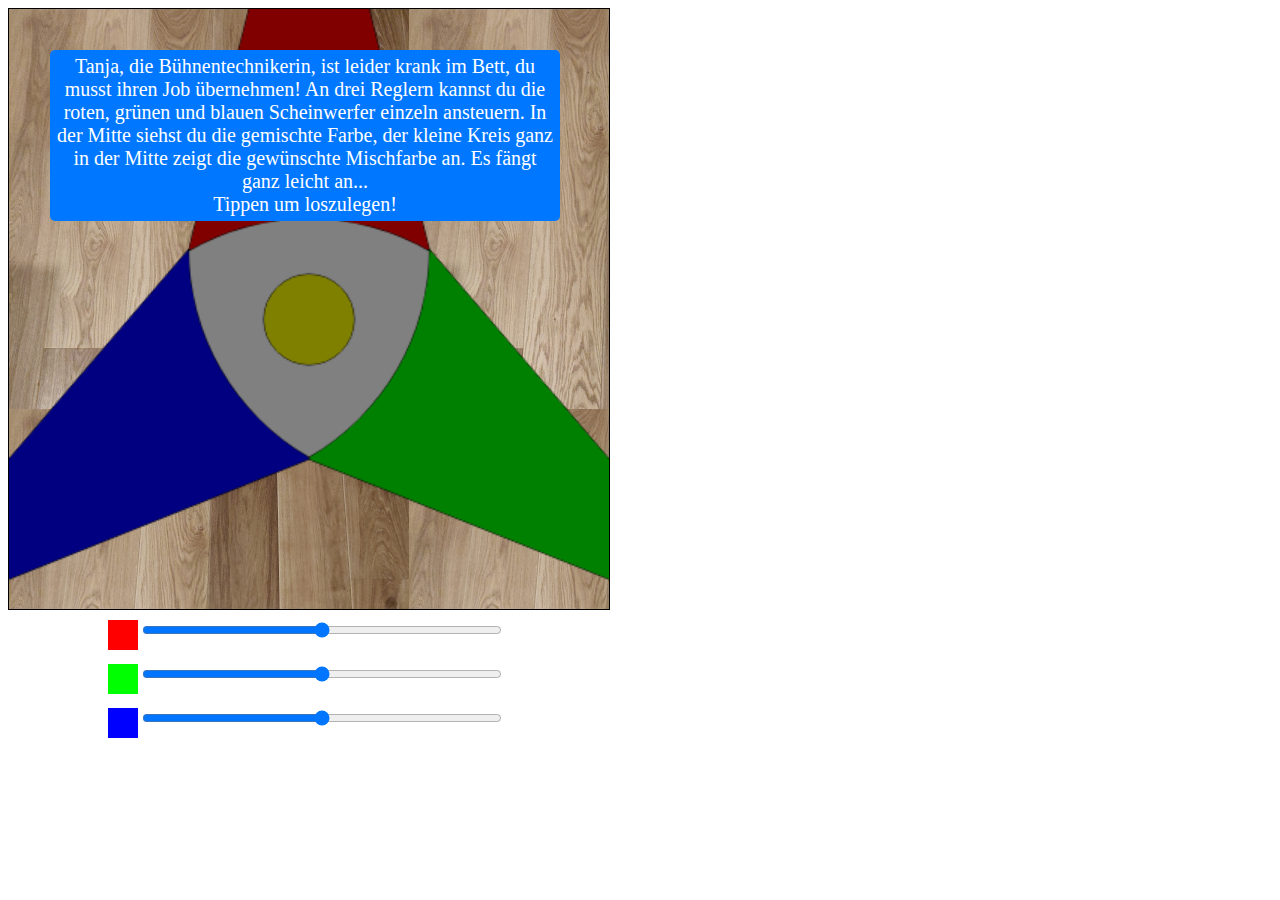
==== farbmischer/index.html @ 7c5dfbf4 "Splash-Screen verbessert, Erfolgsmeldung auch als DIV-Overlay" ====
<!doctype html>
<html>
<head>
  <style>
	body { width: 600px }
	#float_welcome {background: #07f; color: white; font-size: 20px; text-align: center;
		position: absolute; left: 50px; top: 50px; width: 500px; padding: 5px; border-radius: 5px;}
	#float_message {background: #07f; color: white; font-size: 20px;  text-align: center;
		position: absolute; left: 50px; top: 50px; width: 500px; padding: 5px; border-radius: 5px;}
    #controls, canvas { display: block; }
    #controls {width: 400px; margin: auto}
    .control_color {display: inline; margin: auto;}
    #stage { width: 600px; height: 600px; margin: auto; border: 1px solid black; background-image: url("bg.jpg");}
    .control_color { width: 360px; height: 40px; font-size: 20px; font-weight: " bold";}
    #col_red { background: rgb(255,0,0); }
    #col_blue { background: rgb(0,0,255); }
    #col_green { background: rgb(0,255,0); }
    .col_box { width: 30px; height: 30px; display: inline-block;}
    
  </style>
</head>
<body>
	<div id="float_welcome" onclick="hide_welcome()">
		Tanja, die Bühnentechnikerin, ist leider krank im Bett, du musst ihren Job übernehmen! An drei Reglern kannst du die roten, grünen und blauen Scheinwerfer einzeln ansteuern. 
		In der Mitte siehst du die gemischte Farbe, der kleine Kreis ganz in der Mitte zeigt die gewünschte Mischfarbe an. Es fängt ganz leicht an... 
		<br>
		Tippen um loszulegen!
	</div>
	<div id="float_message" onclick="hide_message()" hidden>
		Super! Du hast es geschafft!
		<br>
		Tippen für den nächsten Level!
	</div>
	
	<div id="main">
		<canvas id="stage" width="400" height="400"></canvas>
		
	</div> 
				
	 <div id="controls">
		<form>
			<div id="col_red" class="col_box"></div> 
			<input id="control_red"   class="control_color" type="range" max=10 min=0 step=1 value=5 oninput="update_color()" onchange="diff_color()"><br>
			<div id="col_green" class="col_box"></div> 
			<input id="control_green" class="control_color" type="range" max=10 min=0 step=1 value=5 oninput="update_color()" onchange="diff_color()"><br>
			<div id="col_blue" class="col_box"></div> 
			<input id="control_blue"  class="control_color" type="range" max=10 min=0 step=1 value=5 oninput="update_color()" onchange="diff_color()"><br>
		</form>
	</div>
	<div id="#status">
		
	</div>
	 
  <script>

	function hide_welcome() {
		document.querySelector('#float_welcome').style.display = "none";
	}
	
	function hide_message() {
		document.querySelector('#float_message').style.display = "none";
	}
	
    var stage = document.querySelector('#stage');
    var ctx = stage.getContext('2d');
    var wish_color = null;
    var steps = 0;
    var cols = 0;
    var level = 1;
    
    function update_color() {
		// Farbwerte sind gestuft 0..steps
		document.querySelector('#control_red').value,
		document.querySelector('#control_green').value,
		document.querySelector('#control_blue').value,
		
		val_red =   document.querySelector('#control_red').value;
		val_green = document.querySelector('#control_green').value;
		val_blue =  document.querySelector('#control_blue').value;
		//console.log("eingestellt: " + val_red + " " + val_green + " " + val_blue);
		ctx.strokeStyle = " solid 10px  black";
		ctx.clearRect(0, 0, stage.width, stage.height);
		ctx.fillStyle = rgb_from_discrete({r: val_red, g: 0, b: 0});
		ctx.beginPath();
		ctx.moveTo(240, 0);
		ctx.lineTo(280, 160);
		ctx.lineTo(120, 160);
		ctx.lineTo(160, 0);
		ctx.stroke();
		ctx.fill();
		
		ctx.fillStyle = rgb_from_discrete({r: 0, g: val_green, b: 0});
		ctx.beginPath();
		ctx.moveTo(400, 300);
		ctx.lineTo(280, 160);
		ctx.lineTo(200, 300);
		ctx.lineTo(400, 380);
		ctx.stroke();
		ctx.fill();

		ctx.fillStyle = rgb_from_discrete({r: 0, g: 0, b: val_blue});
		ctx.beginPath();
		ctx.moveTo(0, 300);
		ctx.lineTo(120, 160);
		ctx.lineTo(200, 300);
		ctx.lineTo(0, 380);
		ctx.stroke();
		ctx.fill();


		/*
		ctx.fillStyle = rgb_from_discrete({r: val_red, g: val_green, b: 0});
		ctx.beginPath();
		ctx.arc(200,160, 80, 0, Math.PI/3);
		ctx.lineTo(200,160);
		ctx.arc(240,230, 80, 4*Math.PI/3, 5*Math.PI/3);
		ctx.stroke();
		ctx.fill();

		ctx.fillStyle = rgb_from_discrete({r: 0, g: val_green, b: val_blue});
		ctx.beginPath();
		ctx.arc(160,230, 80, 0, Math.PI/3);
		ctx.arc(240,230, 80, 2*Math.PI/3, 3*Math.PI/3);
		ctx.lineTo(160,230);
		ctx.stroke();
		ctx.fill();

		ctx.fillStyle = rgb_from_discrete({r: val_red, g: 0, b: val_blue});
		ctx.beginPath();
		ctx.arc(200,160, 80, 2*Math.PI/3, 3*Math.PI/3);
		ctx.arc(160,230, 80, 4*Math.PI/3, 5*Math.PI/3);
		ctx.lineTo(200,160);
		ctx.stroke();
		ctx.fill();


		ctx.fillStyle = rgb_from_discrete({r: val_red, g: val_green, b: val_blue});
		ctx.beginPath();
		ctx.arc(200,160, 80, 1*Math.PI/3, 2*Math.PI/3);
		ctx.arc(240,230, 80, 3*Math.PI/3, 4*Math.PI/3);
		ctx.arc(160,230, 80, 5*Math.PI/3, 6*Math.PI/3); 
		ctx.stroke();
		ctx.fill();
*/
		ctx.fillStyle = rgb_from_discrete({r: val_red, g: val_green, b: val_blue});
		ctx.beginPath();
		ctx.arc(120,160, 160, 0*Math.PI/3, 1*Math.PI/3);
		ctx.arc(280,160, 160, 2*Math.PI/3, 3*Math.PI/3);
		ctx.arc(200,300, 160, 4*Math.PI/3, 5*Math.PI/3); 
		ctx.stroke();
		ctx.fill();

		ctx.fillStyle = rgb_from_discrete(wish_color);
		ctx.beginPath();
		ctx.arc(200,207, 30, 0*Math.PI/3, 6*Math.PI/3); 
		
		ctx.stroke();
		ctx.fill();
	}
	
	function new_color(level) {
		switch (level) {
			case 1: 
				steps = 2;
				cols = 1;
				break;
			case 2: 
				steps = 2;
				cols = 2;
				break;
			case 3: 
				steps = 2;
				cols = 2;
				break;
			case 4: 
				steps = 2;
				cols =  3;
				break;
			default:
				steps = 3;
				cols = 3;
				break;
		}
		
		var r = Math.floor(Math.random() * steps);
		var g = Math.floor(Math.random() * steps);
		var b = Math.floor(Math.random() * steps);
		
		document.querySelector('#control_red').setAttribute("max", steps);
		document.querySelector('#control_green').setAttribute("max", steps);
		document.querySelector('#control_blue').setAttribute("max", steps);
		
		document.querySelector('#control_red').setAttribute("value", Math.floor(steps/2));
		document.querySelector('#control_green').setAttribute("value", Math.floor(steps/2));
		document.querySelector('#control_blue').setAttribute("value", Math.floor(steps/2));
				
		return {r,g,b};	
	}
	
	function rgb_from_discrete(color) {
		return  "rgb(" + color.r*255/steps + ", " + color.g*255/steps + ", " + color.b*255/steps + ")"
	}
	
	function diff_color() {
		var dr = Math.abs(wish_color.r - document.querySelector('#control_red').value);
		var dg = Math.abs(wish_color.g - document.querySelector('#control_green').value);
		var db = Math.abs(wish_color.b - document.querySelector('#control_blue').value);
		//console.log({dr, dg, db});
		if (dr + dg + db == 0) {
			//window.alert("Du hast es geschafft!");
			document.querySelector('#float_message').style.display = "block";
			level += 1;
			wish_color = new_color(level);
			update_color();
		//	console.log("Wunsch:" , wish_color);
		}
	}
	
	wish_color = new_color(level);
	
	update_color();
  </script>
</body>
</html>
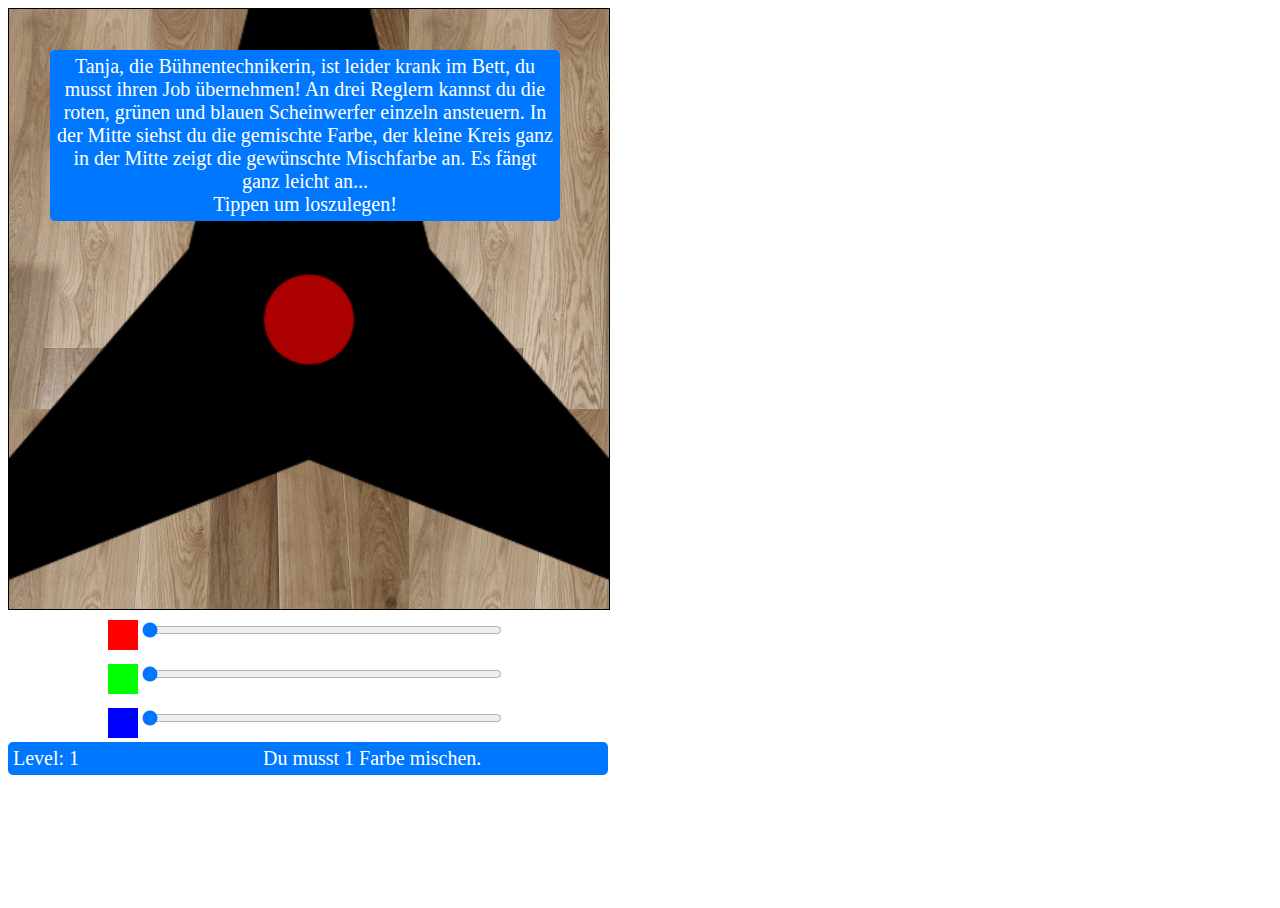
==== commit 320c5c1b: "Level ausgefeilt Level-Anzeige und Beschreibung der Schwierigkeit" ====
--- a/farbmischer/index.html
+++ b/farbmischer/index.html
@@ -3,11 +3,10 @@
 <head>
   <style>
 	body { width: 600px }
-	#float_welcome {background: #07f; color: white; font-size: 20px; text-align: center;
+	#screen {position: absolute; width: 100% ; height: 100%}
+	#float_welcome, #float_message {background: #07f; color: white; font-size: 20px; text-align: center;
 		position: absolute; left: 50px; top: 50px; width: 500px; padding: 5px; border-radius: 5px;}
-	#float_message {background: #07f; color: white; font-size: 20px;  text-align: center;
-		position: absolute; left: 50px; top: 50px; width: 500px; padding: 5px; border-radius: 5px;}
-    #controls, canvas { display: block; }
+	#controls, canvas { display: block; }
     #controls {width: 400px; margin: auto}
     .control_color {display: inline; margin: auto;}
     #stage { width: 600px; height: 600px; margin: auto; border: 1px solid black; background-image: url("bg.jpg");}
@@ -15,21 +14,26 @@
     #col_red { background: rgb(255,0,0); }
     #col_blue { background: rgb(0,0,255); }
     #col_green { background: rgb(0,255,0); }
-    .col_box { width: 30px; height: 30px; display: inline-block;}
+    .col_box { width: 30px; height: 30px; display: inline-block; }
+	#status {background: #07f; color: white; padding: 5px; border-radius: 5px;}
+	#level_bereich, #beschreibung {width: 250px; display: inline-block; font-size: 20px}
+	
+	
+	}
     
   </style>
 </head>
 <body>
-	<div id="float_welcome" onclick="hide_welcome()">
+	<div id="float_welcome" >
 		Tanja, die Bühnentechnikerin, ist leider krank im Bett, du musst ihren Job übernehmen! An drei Reglern kannst du die roten, grünen und blauen Scheinwerfer einzeln ansteuern. 
 		In der Mitte siehst du die gemischte Farbe, der kleine Kreis ganz in der Mitte zeigt die gewünschte Mischfarbe an. Es fängt ganz leicht an... 
 		<br>
 		Tippen um loszulegen!
 	</div>
-	<div id="float_message" onclick="hide_message()" hidden>
-		Super! Du hast es geschafft!
-		<br>
-		Tippen für den nächsten Level!
+	<div id="float_message" hidden>
+		
+	</div>
+	<div id="screen" onclick="hide_screen()">
 	</div>
 	
 	<div id="main">
@@ -47,8 +51,8 @@
 			<input id="control_blue"  class="control_color" type="range" max=10 min=0 step=1 value=5 oninput="update_color()" onchange="diff_color()"><br>
 		</form>
 	</div>
-	<div id="#status">
-		
+	<div id="status">
+		<div id="level_bereich">Level: <span id="level"></span></div><div id="beschreibung"></div>
 	</div>
 	 
   <script>
@@ -57,9 +61,32 @@
 		document.querySelector('#float_welcome').style.display = "none";
 	}
 	
+	function hide_screen() {
+		if (document.querySelector('#float_welcome').checkVisibility()){
+			hide_welcome();
+		} else if (document.querySelector('#float_message').checkVisibility()){
+			hide_message();
+		}
+		document.querySelector('#screen').style.display = "none";
+	}
+	
+	function show_screen() {
+		document.querySelector('#screen').style.display = "block";
+	}
+	
 	function hide_message() {
 		document.querySelector('#float_message').style.display = "none";
-	}
+					level += 1;
+			wish_color = new_color(level);
+			update_color();
+	}
+	
+	function show_message(text) {
+		document.querySelector('#float_message').innerHTML = text;
+		document.querySelector('#float_message').style.display = "block";
+		show_screen();
+	}
+		
 	
     var stage = document.querySelector('#stage');
     var ctx = stage.getContext('2d');
@@ -68,16 +95,18 @@
     var cols = 0;
     var level = 1;
     
+    function update_level_beschreibung() {
+		document.querySelector('#level').innerHTML = level;
+		beschreibung = "Du musst " + cols + (cols == 1 ? " Farbe" : " Farben") + " mischen.";
+		document.querySelector('#beschreibung').innerHTML = beschreibung;
+	}
+    
     function update_color() {
 		// Farbwerte sind gestuft 0..steps
-		document.querySelector('#control_red').value,
-		document.querySelector('#control_green').value,
-		document.querySelector('#control_blue').value,
-		
 		val_red =   document.querySelector('#control_red').value;
 		val_green = document.querySelector('#control_green').value;
 		val_blue =  document.querySelector('#control_blue').value;
-		//console.log("eingestellt: " + val_red + " " + val_green + " " + val_blue);
+		
 		ctx.strokeStyle = " solid 10px  black";
 		ctx.clearRect(0, 0, stage.width, stage.height);
 		ctx.fillStyle = rgb_from_discrete({r: val_red, g: 0, b: 0});
@@ -159,41 +188,54 @@
 	}
 	
 	function new_color(level) {
-		switch (level) {
-			case 1: 
-				steps = 2;
-				cols = 1;
-				break;
-			case 2: 
-				steps = 2;
-				cols = 2;
-				break;
-			case 3: 
-				steps = 2;
-				cols = 2;
-				break;
-			case 4: 
-				steps = 2;
-				cols =  3;
-				break;
-			default:
-				steps = 3;
-				cols = 3;
-				break;
+		steps = 3; // default for most cases
+		if (level == 1) {
+			cols = 1;
+			var r = Math.ceil(Math.random() * steps);
+			var g = b = 0;
+		} else if (level == 2) {
+			cols = 1;
+			var b = Math.ceil(Math.random() * steps);
+			var r = g = 0;
+		} else if (level == 3) {
+			cols = 1;
+			var g = Math.ceil(Math.random() * steps);
+			var r = b = 0;
+		} else if (level == 4) {
+			cols = 2;
+			var g = Math.ceil(Math.random() * steps);
+			var r = Math.ceil(Math.random() * steps);
+			var b = 0;
+		} else if (level == 5) {
+			cols = 2;
+			var g = Math.ceil(Math.random() * steps);
+			var b = Math.ceil(Math.random() * steps);
+			var r = 0;
+		} else if (level == 6) {
+			cols = 2;
+			var b = Math.ceil(Math.random() * steps);
+			var r = Math.ceil(Math.random() * steps);
+			var g = 0;
+		} else {
+			cols = 3;
+			var g = Math.ceil(Math.random() * steps);
+			var b = Math.ceil(Math.random() * steps);
+			var r = Math.ceil(Math.random() * steps);
+			if (level > 10) {
+				steps = Math.floor((level + 1) / 3 ); // alle drei Level um eins ansteigen, ab Level 11
+			}
 		}
 		
-		var r = Math.floor(Math.random() * steps);
-		var g = Math.floor(Math.random() * steps);
-		var b = Math.floor(Math.random() * steps);
 		
 		document.querySelector('#control_red').setAttribute("max", steps);
 		document.querySelector('#control_green').setAttribute("max", steps);
 		document.querySelector('#control_blue').setAttribute("max", steps);
 		
-		document.querySelector('#control_red').setAttribute("value", Math.floor(steps/2));
-		document.querySelector('#control_green').setAttribute("value", Math.floor(steps/2));
-		document.querySelector('#control_blue').setAttribute("value", Math.floor(steps/2));
-				
+		document.querySelector('#control_red').value = 0;
+		document.querySelector('#control_green').value = 0;
+		document.querySelector('#control_blue').value = 0;
+		
+		update_level_beschreibung();
 		return {r,g,b};	
 	}
 	
@@ -207,12 +249,7 @@
 		var db = Math.abs(wish_color.b - document.querySelector('#control_blue').value);
 		//console.log({dr, dg, db});
 		if (dr + dg + db == 0) {
-			//window.alert("Du hast es geschafft!");
-			document.querySelector('#float_message').style.display = "block";
-			level += 1;
-			wish_color = new_color(level);
-			update_color();
-		//	console.log("Wunsch:" , wish_color);
+			show_message("Super! Du hast es geschafft!<br>Tippen für den nächsten Level!");
 		}
 	}
 	
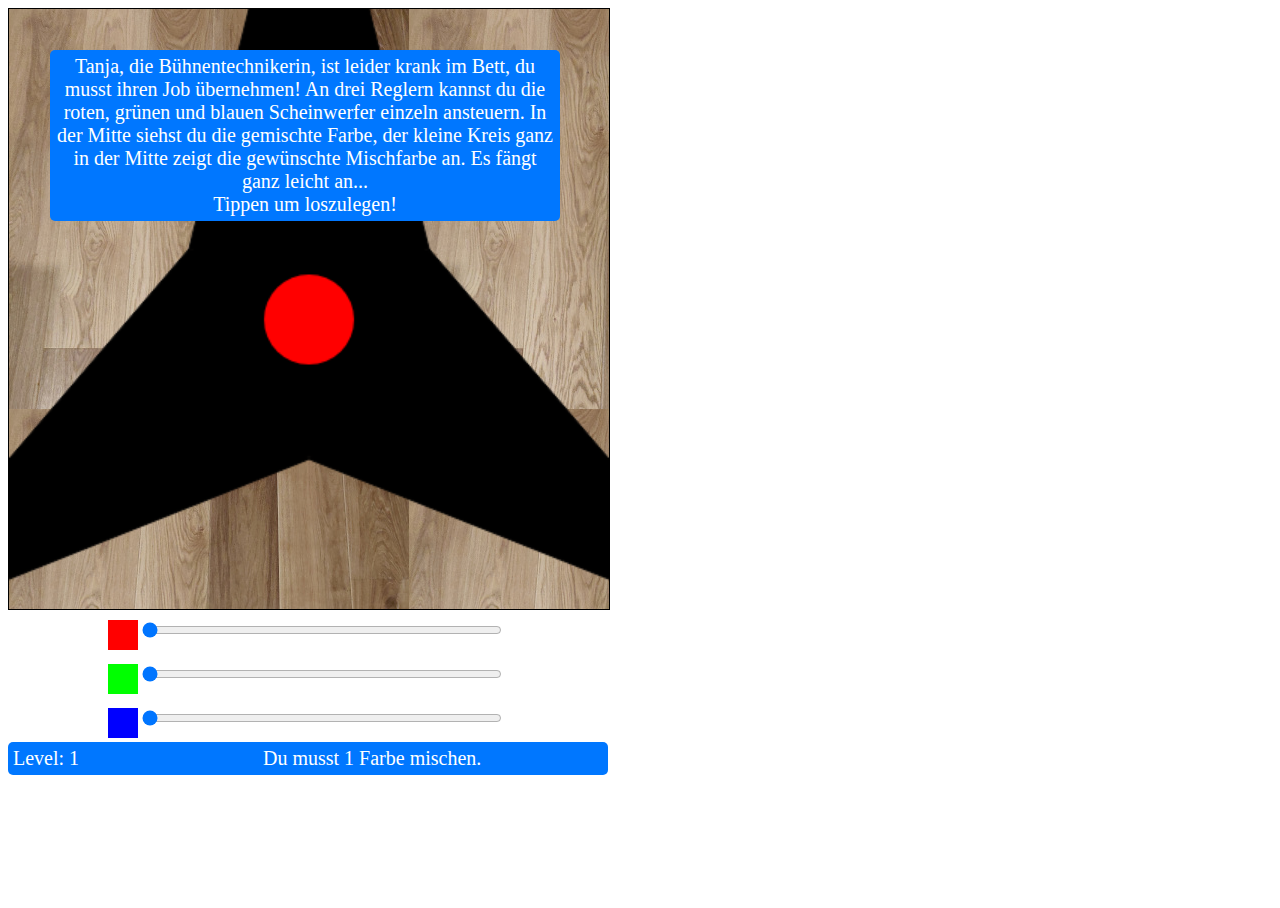
==== commit 318b9988: "Test mit Events, damit die Dialoge auch auf iOs reagieren" ====
--- a/farbmischer/index.html
+++ b/farbmischer/index.html
@@ -33,7 +33,7 @@
 	<div id="float_message" hidden>
 		
 	</div>
-	<div id="screen" onclick="hide_screen()">
+	<div id="screen" onclick="hide_screen()" ontap="window.alert('ontap')" tap="window.alert('tap')"  ontouchstart="window.alert('ontouchstart')">
 	</div>
 	
 	<div id="main">
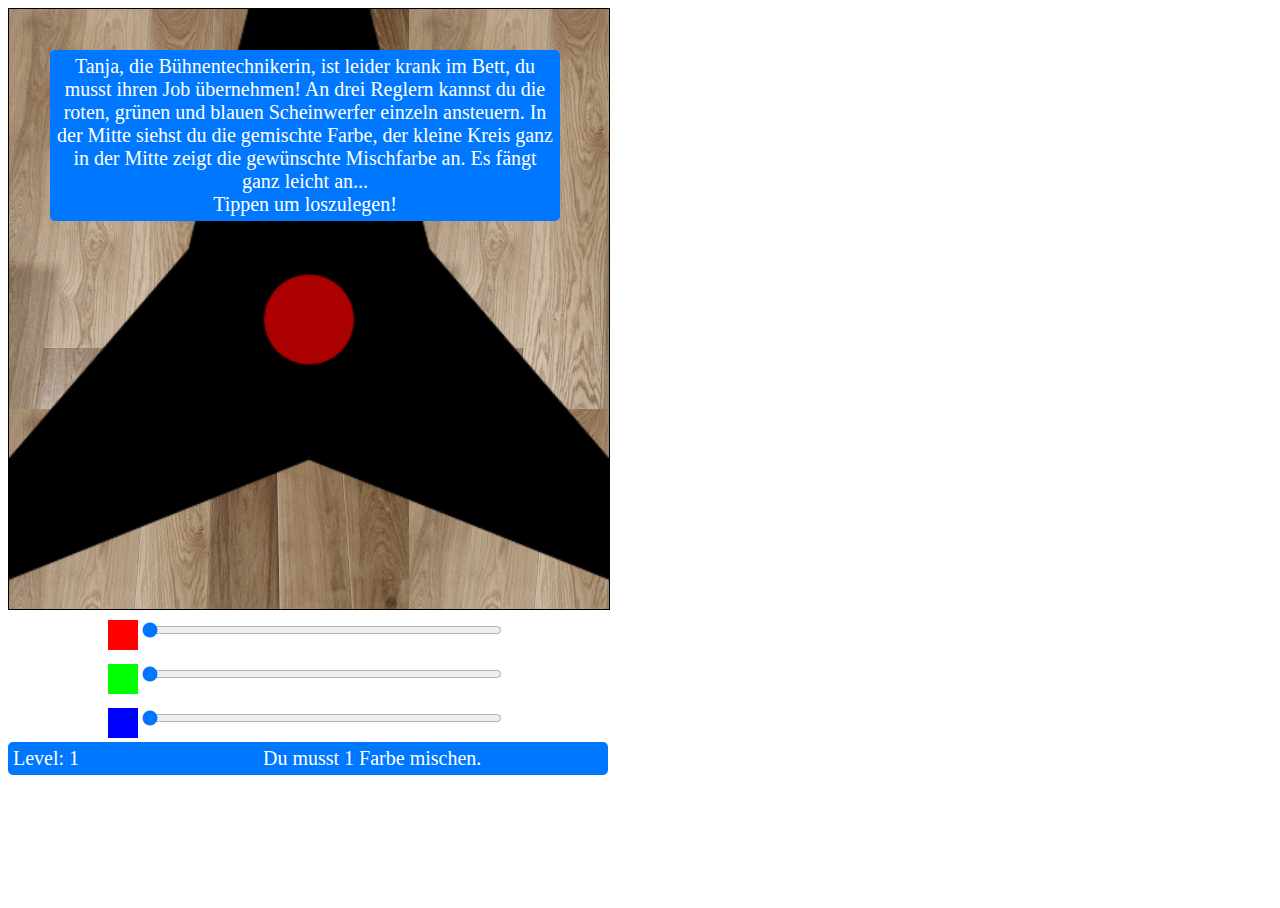
==== commit a3a08dbe: "ontouchstart gesetzt um Dialoge zu schließen" ====
--- a/farbmischer/index.html
+++ b/farbmischer/index.html
@@ -33,7 +33,7 @@
 	<div id="float_message" hidden>
 		
 	</div>
-	<div id="screen" onclick="hide_screen()" ontap="window.alert('ontap')" tap="window.alert('tap')"  ontouchstart="window.alert('ontouchstart')">
+	<div id="screen" onclick="hide_screen()" ontouchstart="hide_screen()">
 	</div>
 	
 	<div id="main">
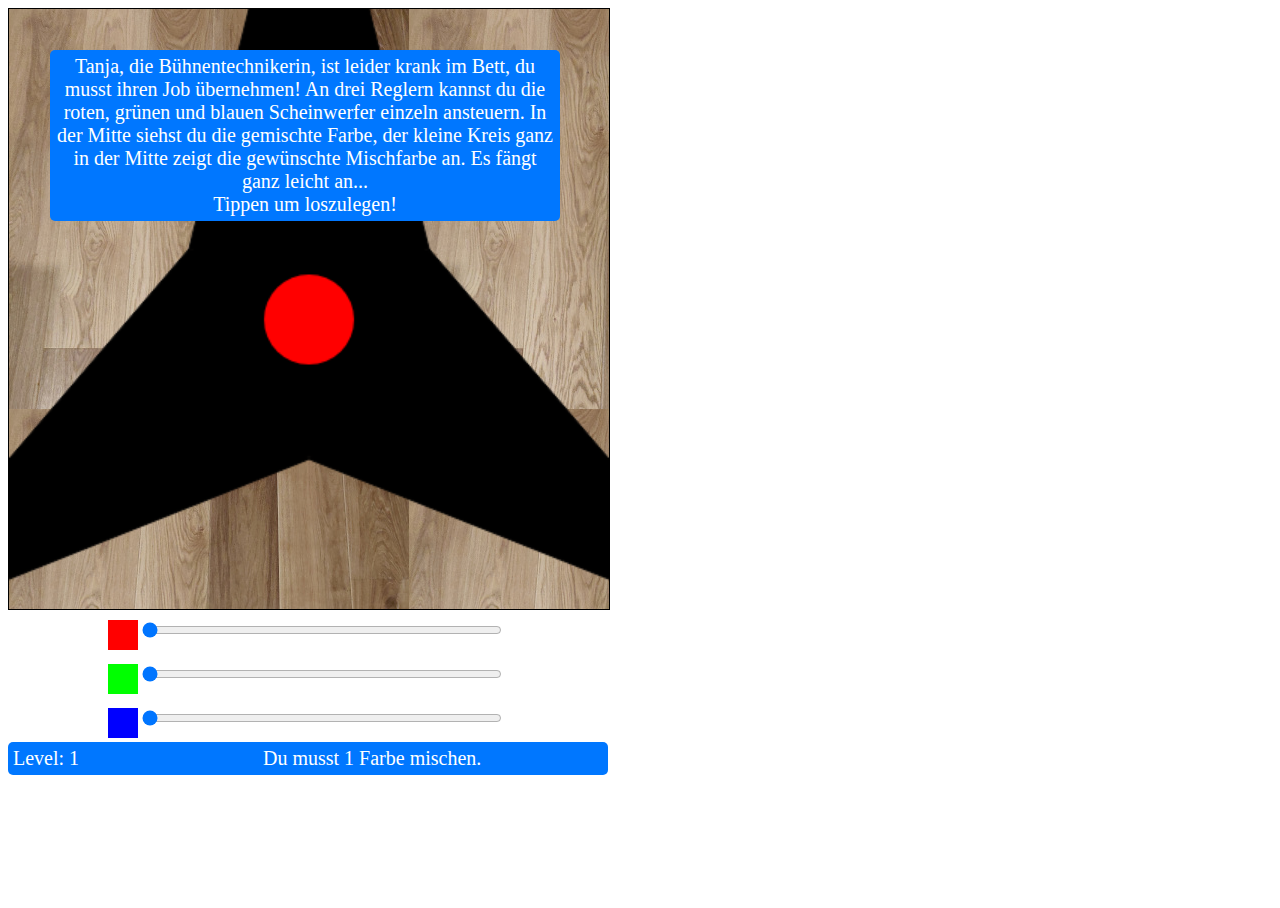
==== commit 5e555904: "iOs-Problem scheint gelöst, .checkVisibility() hatte nicht funktioniert. Daher Screen, message und w" ====
--- a/farbmischer/index.html
+++ b/farbmischer/index.html
@@ -3,8 +3,8 @@
 <head>
   <style>
 	body { width: 600px }
-	#screen {position: absolute; width: 100% ; height: 100%}
-	#float_welcome, #float_message {background: #07f; color: white; font-size: 20px; text-align: center;
+	#screen {display: block; position: absolute; width: 100% ; height: 100%}
+	#float_welcome, #float_message {display: block; background: #07f; color: white; font-size: 20px; text-align: center;
 		position: absolute; left: 50px; top: 50px; width: 500px; padding: 5px; border-radius: 5px;}
 	#controls, canvas { display: block; }
     #controls {width: 400px; margin: auto}
@@ -24,13 +24,13 @@
   </style>
 </head>
 <body>
-	<div id="float_welcome" >
+	<div id="float_welcome">
 		Tanja, die Bühnentechnikerin, ist leider krank im Bett, du musst ihren Job übernehmen! An drei Reglern kannst du die roten, grünen und blauen Scheinwerfer einzeln ansteuern. 
 		In der Mitte siehst du die gemischte Farbe, der kleine Kreis ganz in der Mitte zeigt die gewünschte Mischfarbe an. Es fängt ganz leicht an... 
 		<br>
 		Tippen um loszulegen!
 	</div>
-	<div id="float_message" hidden>
+	<div id="float_message">
 		
 	</div>
 	<div id="screen" onclick="hide_screen()" ontouchstart="hide_screen()">
@@ -62,9 +62,10 @@
 	}
 	
 	function hide_screen() {
-		if (document.querySelector('#float_welcome').checkVisibility()){
+		
+		if (document.getElementById('float_welcome').style.display != "none") {
 			hide_welcome();
-		} else if (document.querySelector('#float_message').checkVisibility()){
+		} else if (document.getElementById('float_message').style.display != "none"){
 			hide_message();
 		}
 		document.querySelector('#screen').style.display = "none";
@@ -75,10 +76,10 @@
 	}
 	
 	function hide_message() {
-		document.querySelector('#float_message').style.display = "none";
-					level += 1;
-			wish_color = new_color(level);
-			update_color();
+		document.getElementById("float_message").style.display = "none";
+		level += 1;
+		wish_color = new_color(level);
+		update_color();
 	}
 	
 	function show_message(text) {
@@ -225,7 +226,7 @@
 				steps = Math.floor((level + 1) / 3 ); // alle drei Level um eins ansteigen, ab Level 11
 			}
 		}
-		
+		//TODO geht das auch mit querySelectorAll ?
 		
 		document.querySelector('#control_red').setAttribute("max", steps);
 		document.querySelector('#control_green').setAttribute("max", steps);
@@ -234,7 +235,6 @@
 		document.querySelector('#control_red').value = 0;
 		document.querySelector('#control_green').value = 0;
 		document.querySelector('#control_blue').value = 0;
-		
 		update_level_beschreibung();
 		return {r,g,b};	
 	}
@@ -254,7 +254,7 @@
 	}
 	
 	wish_color = new_color(level);
-	
+	document.getElementById("float_message").style.display = "none";
 	update_color();
   </script>
 </body>
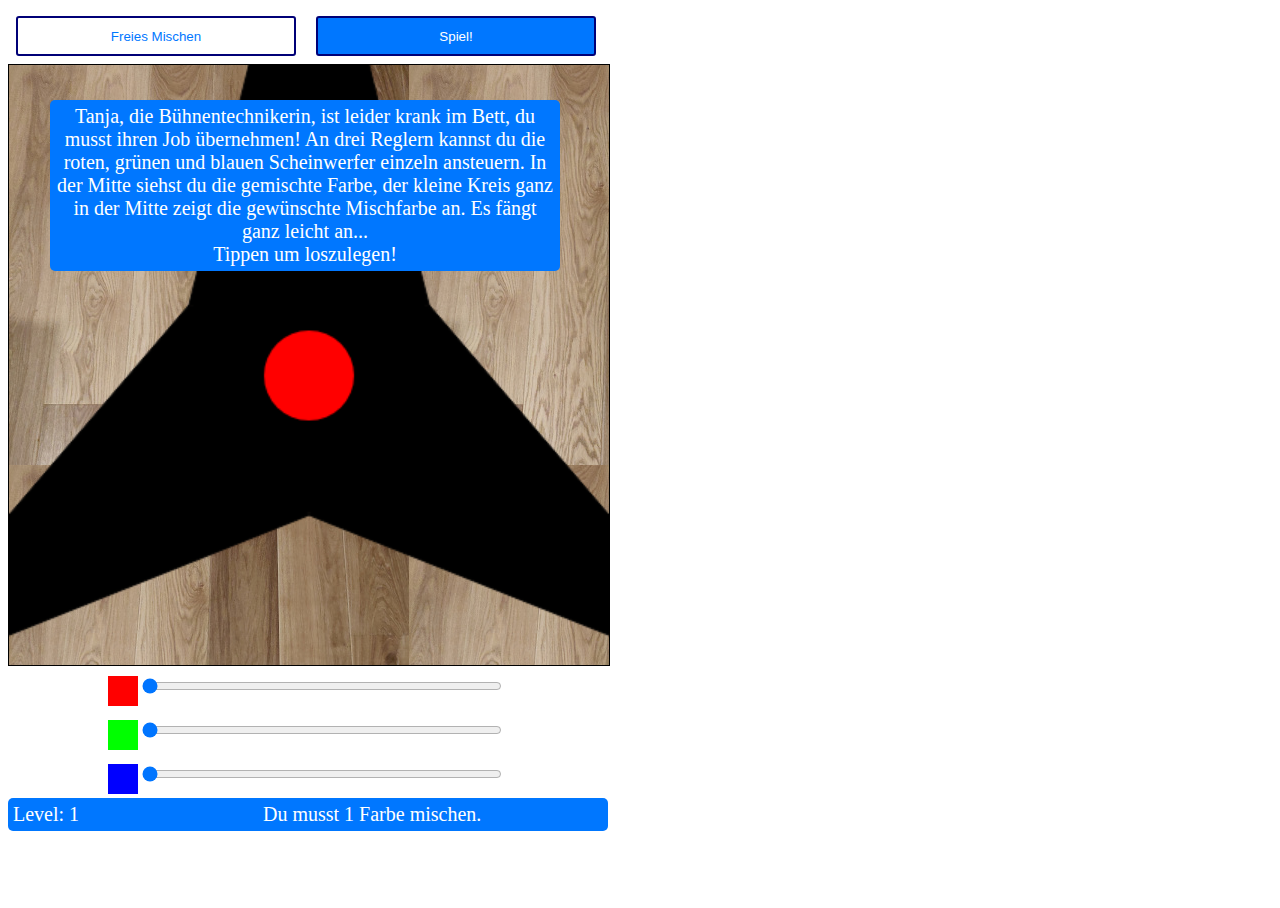
==== commit 36f0b8dd: "Projekt auf drei Dateien aufgeteil (js und css) zwei neue Buttons zum Modus wechseln jquery eingebun" ====
--- a/farbmischer/index.html
+++ b/farbmischer/index.html
@@ -1,27 +1,14 @@
 <!doctype html>
 <html>
 <head>
-  <style>
-	body { width: 600px }
-	#screen {display: block; position: absolute; width: 100% ; height: 100%}
-	#float_welcome, #float_message {display: block; background: #07f; color: white; font-size: 20px; text-align: center;
-		position: absolute; left: 50px; top: 50px; width: 500px; padding: 5px; border-radius: 5px;}
-	#controls, canvas { display: block; }
-    #controls {width: 400px; margin: auto}
-    .control_color {display: inline; margin: auto;}
-    #stage { width: 600px; height: 600px; margin: auto; border: 1px solid black; background-image: url("bg.jpg");}
-    .control_color { width: 360px; height: 40px; font-size: 20px; font-weight: " bold";}
-    #col_red { background: rgb(255,0,0); }
-    #col_blue { background: rgb(0,0,255); }
-    #col_green { background: rgb(0,255,0); }
-    .col_box { width: 30px; height: 30px; display: inline-block; }
-	#status {background: #07f; color: white; padding: 5px; border-radius: 5px;}
-	#level_bereich, #beschreibung {width: 250px; display: inline-block; font-size: 20px}
-	
-	
-	}
-    
-  </style>
+<link rel="stylesheet" href="./farbmischer.css">
+<!--TODO
+Game und Free Mode
+bessere Erklärung 
+fit to viewport
+Scrolling unterdrücken
+Animation bei neuem Level
+-->
 </head>
 <body>
 	<div id="float_welcome">
@@ -37,6 +24,8 @@
 	</div>
 	
 	<div id="main">
+		<button id="but_free" class="but_mode active" 	onclick="setmode('free');">Freies Mischen</button>
+		<button id="but_play" class="but_mode"			onclick="setmode('play');">Spiel!</button><br>
 		<canvas id="stage" width="400" height="400"></canvas>
 		
 	</div> 
@@ -55,207 +44,7 @@
 		<div id="level_bereich">Level: <span id="level"></span></div><div id="beschreibung"></div>
 	</div>
 	 
-  <script>
-
-	function hide_welcome() {
-		document.querySelector('#float_welcome').style.display = "none";
-	}
-	
-	function hide_screen() {
-		
-		if (document.getElementById('float_welcome').style.display != "none") {
-			hide_welcome();
-		} else if (document.getElementById('float_message').style.display != "none"){
-			hide_message();
-		}
-		document.querySelector('#screen').style.display = "none";
-	}
-	
-	function show_screen() {
-		document.querySelector('#screen').style.display = "block";
-	}
-	
-	function hide_message() {
-		document.getElementById("float_message").style.display = "none";
-		level += 1;
-		wish_color = new_color(level);
-		update_color();
-	}
-	
-	function show_message(text) {
-		document.querySelector('#float_message').innerHTML = text;
-		document.querySelector('#float_message').style.display = "block";
-		show_screen();
-	}
-		
-	
-    var stage = document.querySelector('#stage');
-    var ctx = stage.getContext('2d');
-    var wish_color = null;
-    var steps = 0;
-    var cols = 0;
-    var level = 1;
-    
-    function update_level_beschreibung() {
-		document.querySelector('#level').innerHTML = level;
-		beschreibung = "Du musst " + cols + (cols == 1 ? " Farbe" : " Farben") + " mischen.";
-		document.querySelector('#beschreibung').innerHTML = beschreibung;
-	}
-    
-    function update_color() {
-		// Farbwerte sind gestuft 0..steps
-		val_red =   document.querySelector('#control_red').value;
-		val_green = document.querySelector('#control_green').value;
-		val_blue =  document.querySelector('#control_blue').value;
-		
-		ctx.strokeStyle = " solid 10px  black";
-		ctx.clearRect(0, 0, stage.width, stage.height);
-		ctx.fillStyle = rgb_from_discrete({r: val_red, g: 0, b: 0});
-		ctx.beginPath();
-		ctx.moveTo(240, 0);
-		ctx.lineTo(280, 160);
-		ctx.lineTo(120, 160);
-		ctx.lineTo(160, 0);
-		ctx.stroke();
-		ctx.fill();
-		
-		ctx.fillStyle = rgb_from_discrete({r: 0, g: val_green, b: 0});
-		ctx.beginPath();
-		ctx.moveTo(400, 300);
-		ctx.lineTo(280, 160);
-		ctx.lineTo(200, 300);
-		ctx.lineTo(400, 380);
-		ctx.stroke();
-		ctx.fill();
-
-		ctx.fillStyle = rgb_from_discrete({r: 0, g: 0, b: val_blue});
-		ctx.beginPath();
-		ctx.moveTo(0, 300);
-		ctx.lineTo(120, 160);
-		ctx.lineTo(200, 300);
-		ctx.lineTo(0, 380);
-		ctx.stroke();
-		ctx.fill();
-
-
-		/*
-		ctx.fillStyle = rgb_from_discrete({r: val_red, g: val_green, b: 0});
-		ctx.beginPath();
-		ctx.arc(200,160, 80, 0, Math.PI/3);
-		ctx.lineTo(200,160);
-		ctx.arc(240,230, 80, 4*Math.PI/3, 5*Math.PI/3);
-		ctx.stroke();
-		ctx.fill();
-
-		ctx.fillStyle = rgb_from_discrete({r: 0, g: val_green, b: val_blue});
-		ctx.beginPath();
-		ctx.arc(160,230, 80, 0, Math.PI/3);
-		ctx.arc(240,230, 80, 2*Math.PI/3, 3*Math.PI/3);
-		ctx.lineTo(160,230);
-		ctx.stroke();
-		ctx.fill();
-
-		ctx.fillStyle = rgb_from_discrete({r: val_red, g: 0, b: val_blue});
-		ctx.beginPath();
-		ctx.arc(200,160, 80, 2*Math.PI/3, 3*Math.PI/3);
-		ctx.arc(160,230, 80, 4*Math.PI/3, 5*Math.PI/3);
-		ctx.lineTo(200,160);
-		ctx.stroke();
-		ctx.fill();
-
-
-		ctx.fillStyle = rgb_from_discrete({r: val_red, g: val_green, b: val_blue});
-		ctx.beginPath();
-		ctx.arc(200,160, 80, 1*Math.PI/3, 2*Math.PI/3);
-		ctx.arc(240,230, 80, 3*Math.PI/3, 4*Math.PI/3);
-		ctx.arc(160,230, 80, 5*Math.PI/3, 6*Math.PI/3); 
-		ctx.stroke();
-		ctx.fill();
-*/
-		ctx.fillStyle = rgb_from_discrete({r: val_red, g: val_green, b: val_blue});
-		ctx.beginPath();
-		ctx.arc(120,160, 160, 0*Math.PI/3, 1*Math.PI/3);
-		ctx.arc(280,160, 160, 2*Math.PI/3, 3*Math.PI/3);
-		ctx.arc(200,300, 160, 4*Math.PI/3, 5*Math.PI/3); 
-		ctx.stroke();
-		ctx.fill();
-
-		ctx.fillStyle = rgb_from_discrete(wish_color);
-		ctx.beginPath();
-		ctx.arc(200,207, 30, 0*Math.PI/3, 6*Math.PI/3); 
-		
-		ctx.stroke();
-		ctx.fill();
-	}
-	
-	function new_color(level) {
-		steps = 3; // default for most cases
-		if (level == 1) {
-			cols = 1;
-			var r = Math.ceil(Math.random() * steps);
-			var g = b = 0;
-		} else if (level == 2) {
-			cols = 1;
-			var b = Math.ceil(Math.random() * steps);
-			var r = g = 0;
-		} else if (level == 3) {
-			cols = 1;
-			var g = Math.ceil(Math.random() * steps);
-			var r = b = 0;
-		} else if (level == 4) {
-			cols = 2;
-			var g = Math.ceil(Math.random() * steps);
-			var r = Math.ceil(Math.random() * steps);
-			var b = 0;
-		} else if (level == 5) {
-			cols = 2;
-			var g = Math.ceil(Math.random() * steps);
-			var b = Math.ceil(Math.random() * steps);
-			var r = 0;
-		} else if (level == 6) {
-			cols = 2;
-			var b = Math.ceil(Math.random() * steps);
-			var r = Math.ceil(Math.random() * steps);
-			var g = 0;
-		} else {
-			cols = 3;
-			var g = Math.ceil(Math.random() * steps);
-			var b = Math.ceil(Math.random() * steps);
-			var r = Math.ceil(Math.random() * steps);
-			if (level > 10) {
-				steps = Math.floor((level + 1) / 3 ); // alle drei Level um eins ansteigen, ab Level 11
-			}
-		}
-		//TODO geht das auch mit querySelectorAll ?
-		
-		document.querySelector('#control_red').setAttribute("max", steps);
-		document.querySelector('#control_green').setAttribute("max", steps);
-		document.querySelector('#control_blue').setAttribute("max", steps);
-		
-		document.querySelector('#control_red').value = 0;
-		document.querySelector('#control_green').value = 0;
-		document.querySelector('#control_blue').value = 0;
-		update_level_beschreibung();
-		return {r,g,b};	
-	}
-	
-	function rgb_from_discrete(color) {
-		return  "rgb(" + color.r*255/steps + ", " + color.g*255/steps + ", " + color.b*255/steps + ")"
-	}
-	
-	function diff_color() {
-		var dr = Math.abs(wish_color.r - document.querySelector('#control_red').value);
-		var dg = Math.abs(wish_color.g - document.querySelector('#control_green').value);
-		var db = Math.abs(wish_color.b - document.querySelector('#control_blue').value);
-		//console.log({dr, dg, db});
-		if (dr + dg + db == 0) {
-			show_message("Super! Du hast es geschafft!<br>Tippen für den nächsten Level!");
-		}
-	}
-	
-	wish_color = new_color(level);
-	document.getElementById("float_message").style.display = "none";
-	update_color();
-  </script>
+  <script src='../jquery-3.5.1.min.js'></script>
+  <script src='./farbmischer.js'></script>
 </body>
 </html>
--- a/farbmischer/farbmischer.css
+++ b/farbmischer/farbmischer.css
@@ -0,0 +1,77 @@
+body { width: 600px }
+	#screen {
+		display: block; 
+		position: absolute; 
+		width: 100% ; 
+		height: 100%;
+	}
+	#float_welcome, #float_message {
+		display: block; 
+		background: #07f; 
+		color: white; 
+		font-size: 20px; 
+		text-align: center;
+		position: absolute; 
+		left: 50px; 
+		top: 100px; 
+		width: 500px; 
+		padding: 5px; 
+		border-radius: 5px;
+	}
+	.but_mode {
+		width: 280px;
+		height: 40px;
+		margin: 8px;
+		padding: 0px;
+		color: white;
+		background-color: #07f;
+		border-width: 2px;
+		border-radius: 3px;
+		border-style: solid;
+		border-color: #007;
+	}
+	
+	.but_mode.active {
+		color: #07f;
+		background-color: white;
+	}
+    #stage { 
+		width: 600px; 
+		height: 600px; 
+		margin: auto; 
+		border: 1px solid black; 
+		background-image: url("bg.jpg");
+	}
+	#controls, canvas { 
+		display: block; 
+	}
+    #controls {
+		width: 400px; 
+		margin: auto;
+	}
+    .control_color { 
+		display: inline; 
+		margin: auto;
+		width: 360px; 
+		height: 40px; 
+		font-size: 20px; 
+		font-weight: " bold";
+	}
+    #col_red { background: rgb(255,0,0); }
+    #col_blue { background: rgb(0,0,255); }
+    #col_green { background: rgb(0,255,0); }
+    .col_box { 
+		width: 30px; 
+		height: 30px; display: inline-block; 
+	}
+	#status {
+		background: #07f; 
+		color: white; 
+		padding: 5px; 
+		border-radius: 5px;
+	}
+	#level_bereich, #beschreibung {
+		width: 250px; 
+		display: inline-block; 
+		font-size: 20px;
+	}
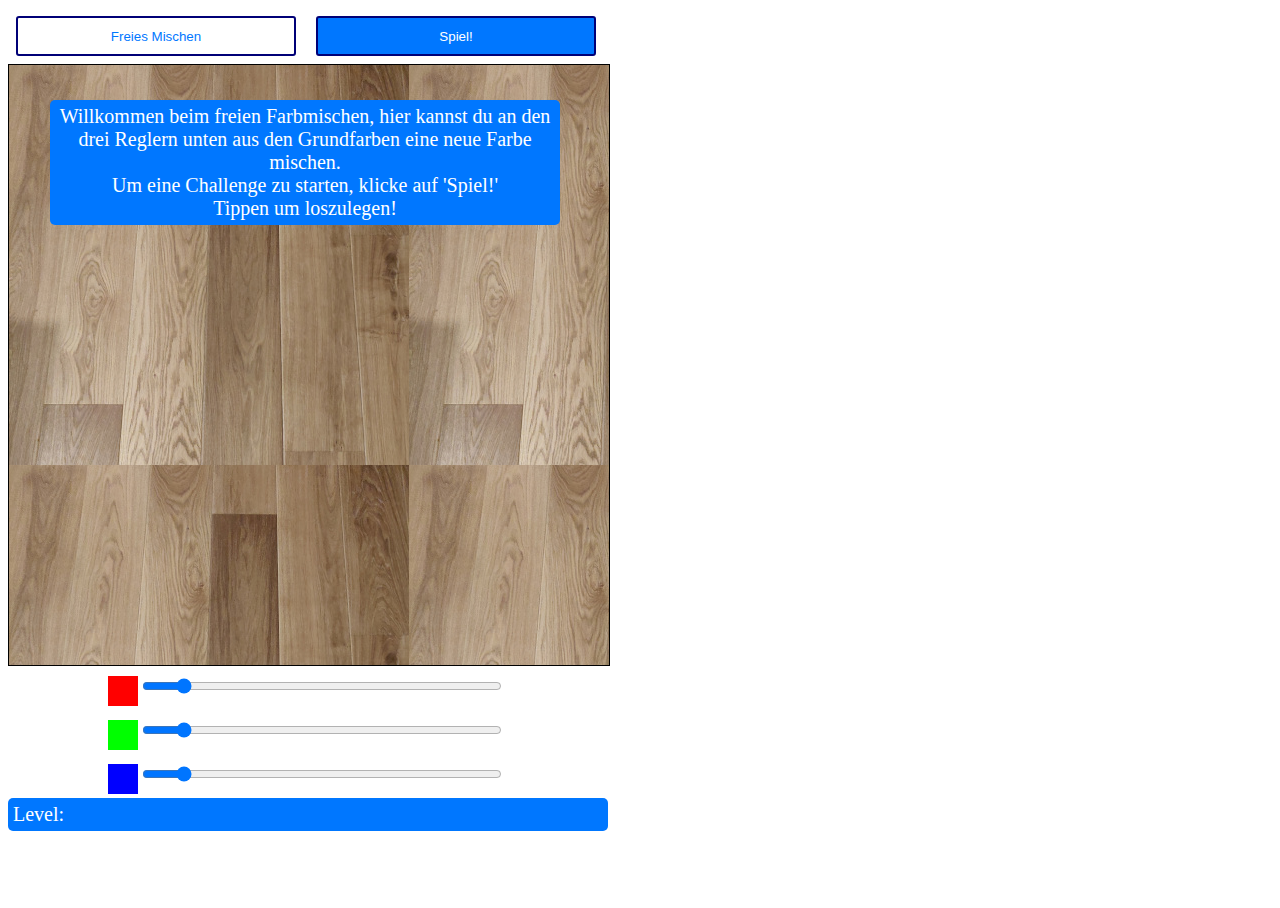
==== commit 32cf08a2: "Vor allem Einführung Spiel- und freier Modus, (etwas) klarere Struktur" ====
--- a/farbmischer/index.html
+++ b/farbmischer/index.html
@@ -3,7 +3,6 @@
 <head>
 <link rel="stylesheet" href="./farbmischer.css">
 <!--TODO
-Game und Free Mode
 bessere Erklärung 
 fit to viewport
 Scrolling unterdrücken
@@ -11,21 +10,18 @@
 -->
 </head>
 <body>
-	<div id="float_welcome">
-		Tanja, die Bühnentechnikerin, ist leider krank im Bett, du musst ihren Job übernehmen! An drei Reglern kannst du die roten, grünen und blauen Scheinwerfer einzeln ansteuern. 
-		In der Mitte siehst du die gemischte Farbe, der kleine Kreis ganz in der Mitte zeigt die gewünschte Mischfarbe an. Es fängt ganz leicht an... 
-		<br>
-		Tippen um loszulegen!
+<!--	<div id="float_welcome">
+		
 	</div>
-	<div id="float_message">
+-->	<div id="float_message">
 		
 	</div>
 	<div id="screen" onclick="hide_screen()" ontouchstart="hide_screen()">
 	</div>
 	
 	<div id="main">
-		<button id="but_free" class="but_mode active" 	onclick="setmode('free');">Freies Mischen</button>
-		<button id="but_play" class="but_mode"			onclick="setmode('play');">Spiel!</button><br>
+		<button id="but_free" class="but_mode active" 	onclick="set_mode('free');">Freies Mischen</button>
+		<button id="but_play" class="but_mode"			onclick="set_mode('play');">Spiel!</button><br>
 		<canvas id="stage" width="400" height="400"></canvas>
 		
 	</div> 
--- a/farbmischer/farbmischer.css
+++ b/farbmischer/farbmischer.css
@@ -1,6 +1,6 @@
 body { width: 600px }
 	#screen {
-		display: block; 
+		display: none; 
 		position: absolute; 
 		width: 100% ; 
 		height: 100%;
@@ -71,7 +71,7 @@
 		border-radius: 5px;
 	}
 	#level_bereich, #beschreibung {
-		width: 250px; 
+		width: 280px; 
 		display: inline-block; 
 		font-size: 20px;
 	}
